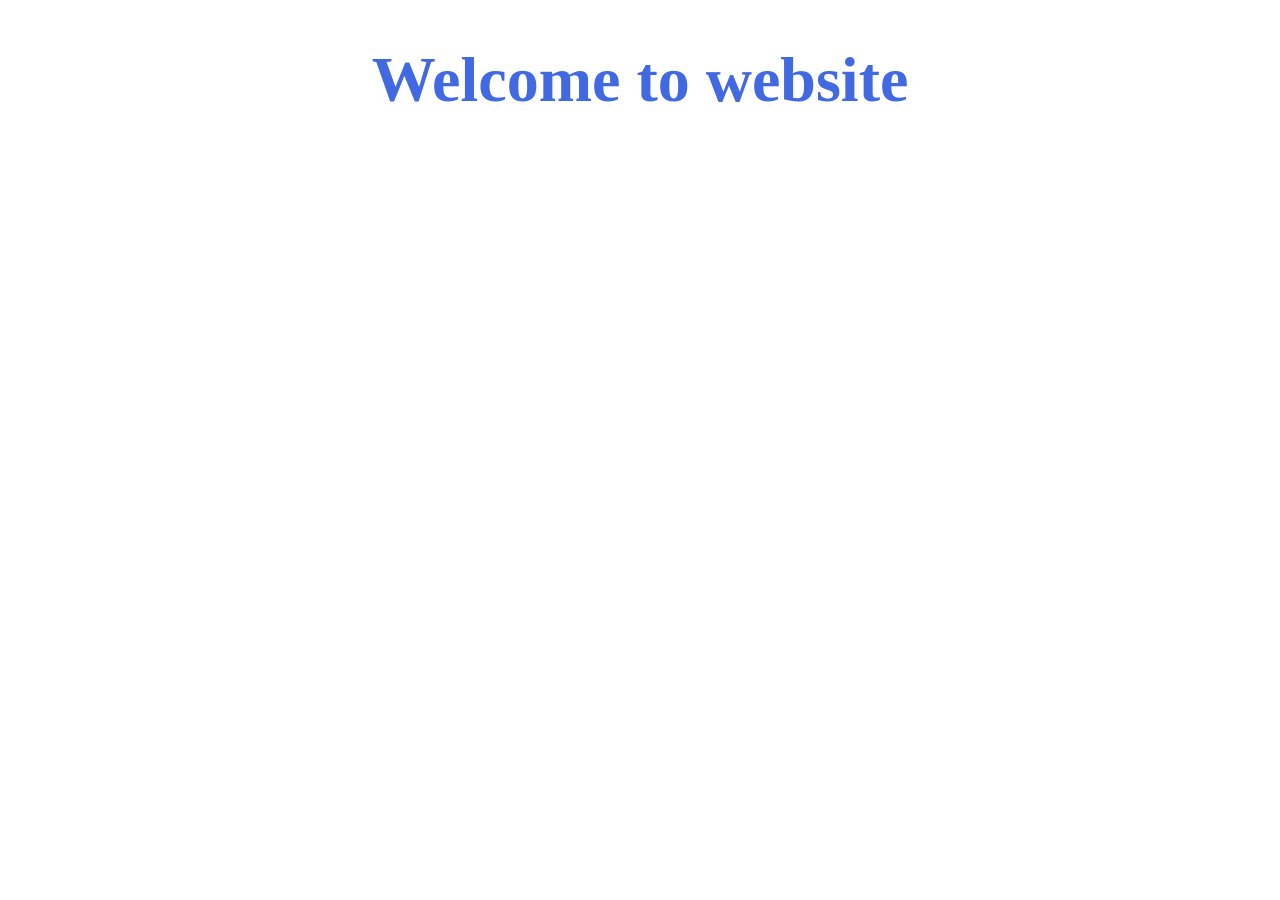
==== index.html @ 33a93cbe "Add initial HTML structure for the website" ====
<!DOCTYPE html>
<html lang="en">

<head>
    <meta charset="UTF-8">
    <meta name="viewport" content="width=device-width, initial-scale=1.0">
    <title>User Name</title>
    <style>
        h1 {
            color: royalblue;
            text-align: center;
            font-size: 4rem;
        }
    </style>
</head>

<body>
    <h1>Welcome to website</h1>

</body>

</html>
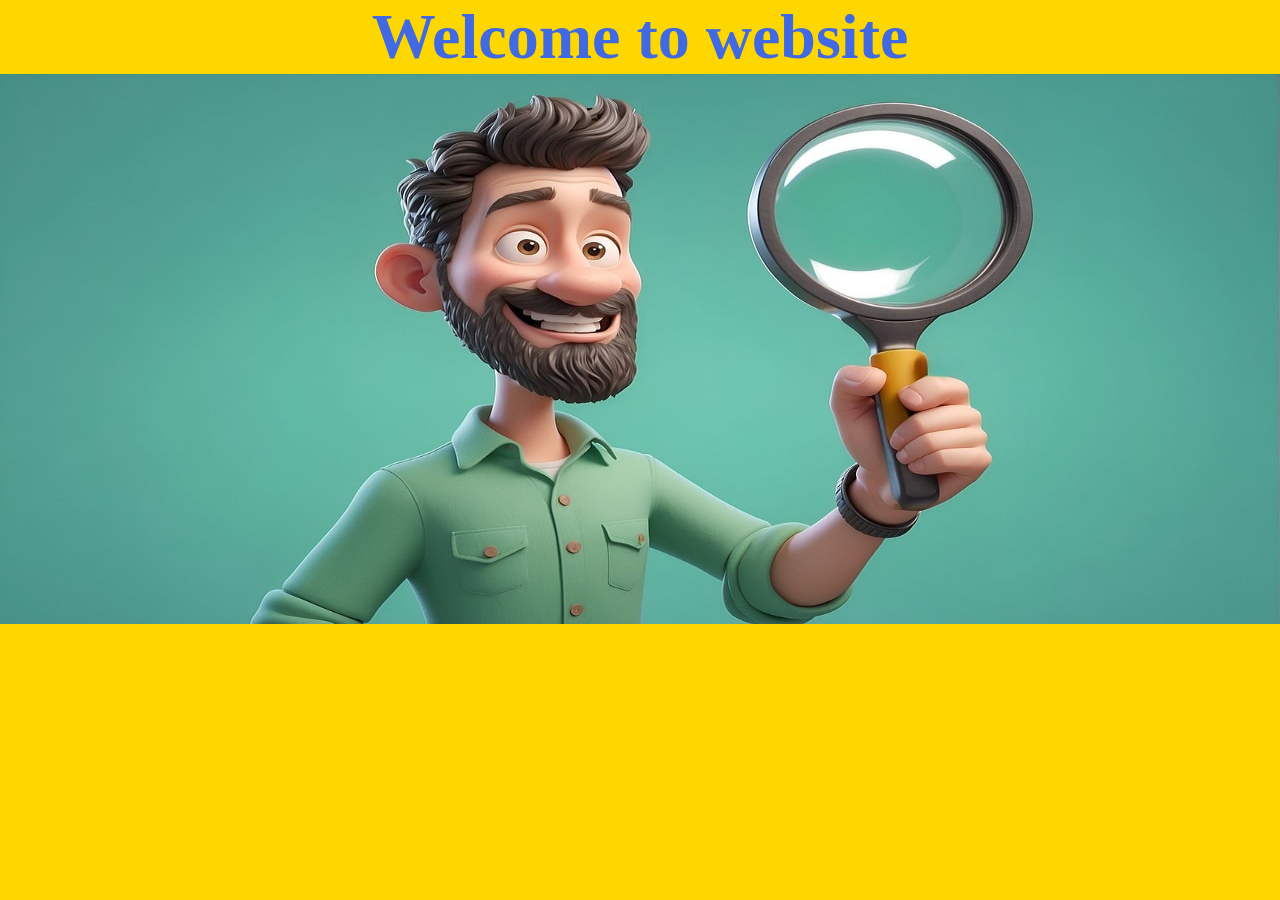
==== commit 4c9aa6b5: "Add banner image to index.html" ====
--- a/index.html
+++ b/index.html
@@ -5,6 +5,7 @@
     <meta charset="UTF-8">
     <meta name="viewport" content="width=device-width, initial-scale=1.0">
     <title>User Name</title>
+    <link rel="stylesheet" href="style.css">
     <style>
         h1 {
             color: royalblue;
@@ -16,6 +17,7 @@
 
 <body>
     <h1>Welcome to website</h1>
+    <img src="public/ai.jpg" width="100%" height="550px" alt="banner">
 
 </body>
 
--- a/style.css
+++ b/style.css
@@ -0,0 +1,8 @@
+* {
+    margin: 0;
+    padding: 0;
+}
+
+body {
+    background-color: gold;
+}
